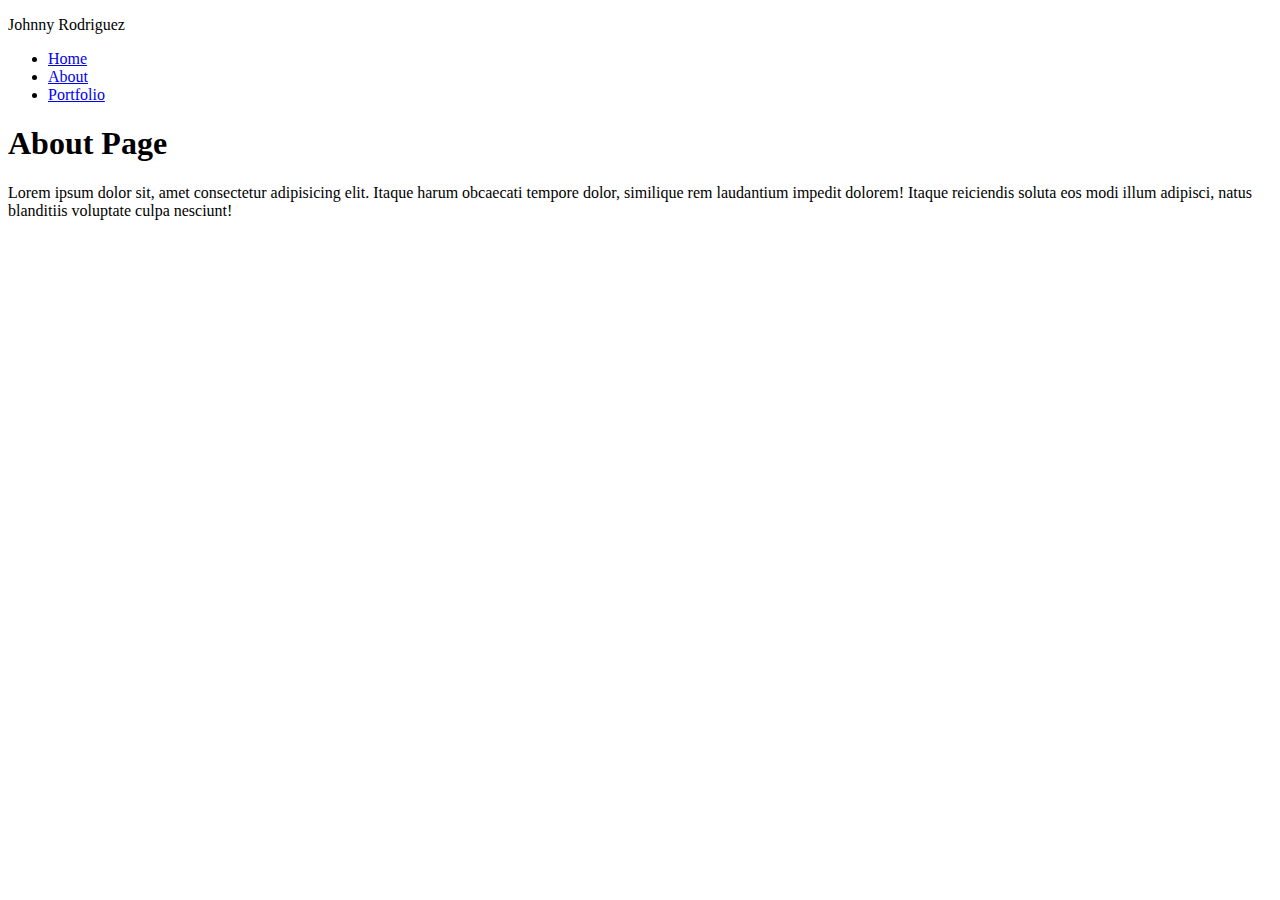
==== about.html @ 006c7db6 "added lorem instead of old paragraph" ====
<!DOCTYPE html>
<html lang="en">

<head>
  <meta charset="UTF-8">
  <link rel="stylesheet" href="style.css">
  <meta http-equiv="X-UA-Compatible" content="IE=edge">
  <meta name="viewport" content="width=device-width, initial-scale=1.0">
  <title>About</title>
</head>

<body>
  <header>
    <p>Johnny Rodriguez</p>
    <nav>
      <ul>
        <li><a href="index.html">Home</a></li>
        <li><a href="about.html">About</a></li>
        <li><a href="portfolio.html">Portfolio</a></li>
      </ul>
    </nav>
  </header>
  <main>
    <h1>About Page</h1>
    <p2>
      Lorem ipsum dolor sit, amet consectetur adipisicing elit. Itaque harum obcaecati tempore dolor, similique rem
      laudantium impedit dolorem! Itaque reiciendis soluta eos modi illum adipisci, natus blanditiis voluptate culpa
      nesciunt!

    </p2>
  </main>
  <script src="main.js"></script>
</body>

</html>
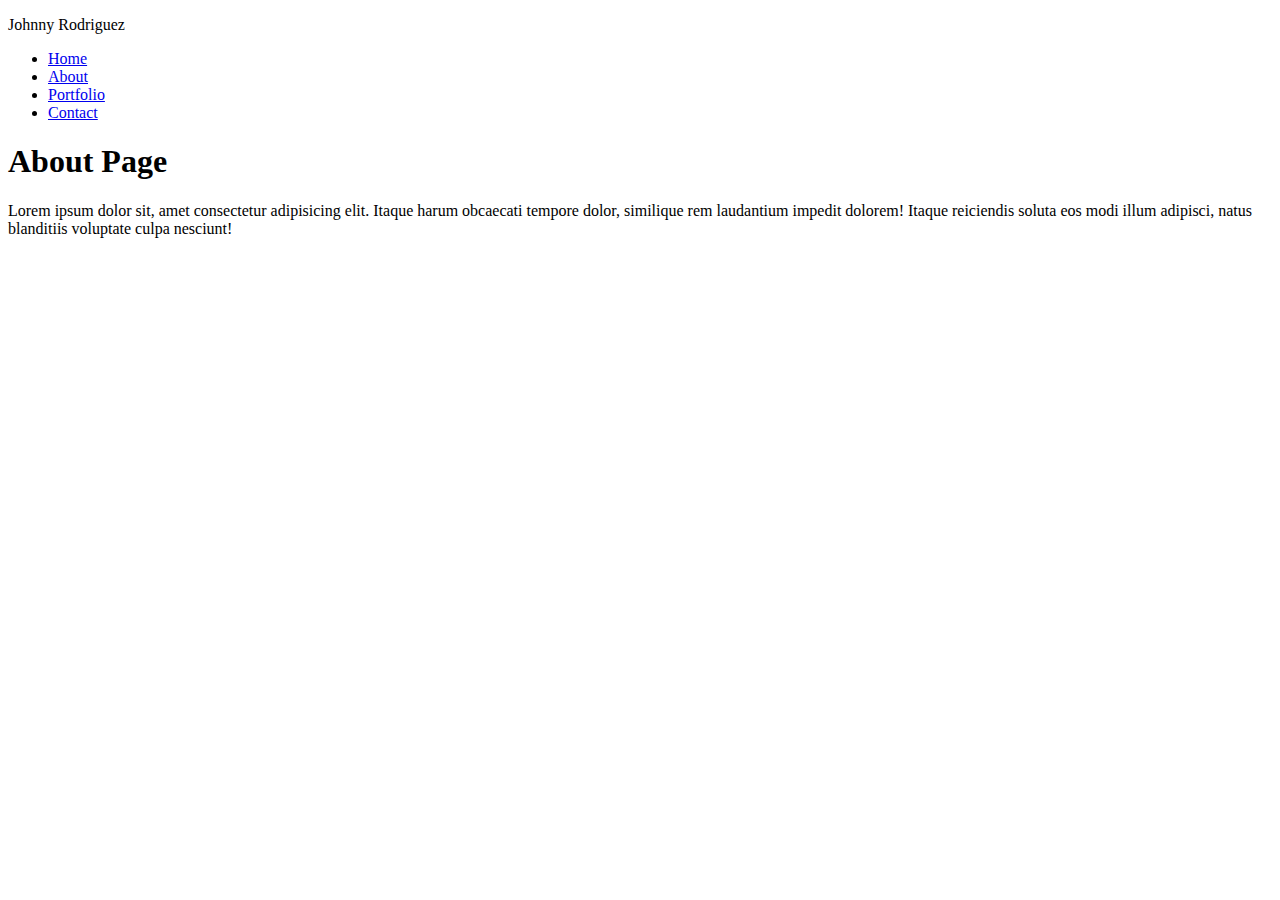
==== commit c0fb1f9c: "added contact.html to about.html" ====
--- a/about.html
+++ b/about.html
@@ -17,6 +17,7 @@
         <li><a href="index.html">Home</a></li>
         <li><a href="about.html">About</a></li>
         <li><a href="portfolio.html">Portfolio</a></li>
+        <li><a href="contact.html">Contact</a></li>
       </ul>
     </nav>
   </header>
